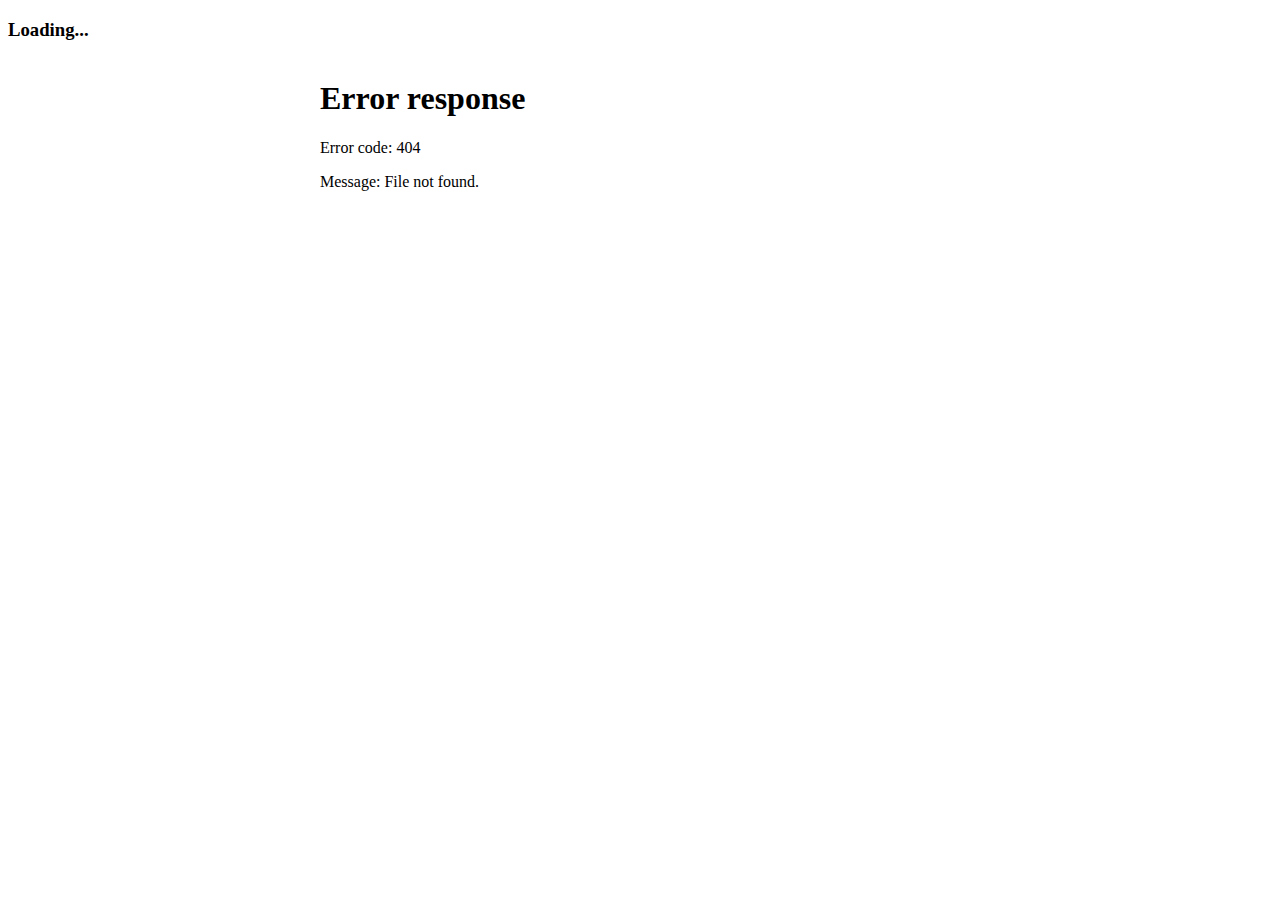
==== _Modeling/Index.html @ 57856aea "提交Modeling" ====
﻿<!DOCTYPE html>
<html xmlns="http://www.w3.org/1999/xhtml">
<head>
    <meta http-equiv="Content-Type" content="text/html; charset=utf-8" />
    <meta name="language" content="en" />

    <title>Index Layout布局</title>

    <!-- Basic layout styles -->
    <link rel="stylesheet" type="text/css" href="/css/layout-default.css" />

    <script type="text/javascript" src="/lib/Jquery.layout/jquery-latest.js"></script>
    <script type="text/javascript" src="/lib/Jquery.layout/jquery-ui-latest.js"></script>
    <script type="text/javascript" src="/lib/Jquery.layout/jquery.layout-latest.js"></script>

    <script type="text/javascript">
        /*
         *	NOTE: For best code readability, view this with a fixed-space font and tabs equal to 4-chars
         */

        function loadIframePage(pane, $Pane) {
            if (!$Pane) $Pane = $('.ui-layout-' + pane);
            var $Iframe = $Pane.prop('tagName') == 'IFRAME' ? $Pane : $Pane.find('IFRAME:first');
            if (!$Iframe.length) return; // no iframe
            var src = $Iframe.attr('src') , page = $Iframe.attr('longdesc');
            if (page && src != page) $Iframe.attr('src', page);
        }

        var myLayout;

        $(document).ready(function () {
            myLayout = $("body").layout({
                minSize: 25
            , north__size: .75
            , south__size: .25
            , east__size: '18%'
            , center__minHeight: 200
            , center__minWidth: '30%'
            , spacing_closed: 16
            , initClosed: true
            , maskContents: true // IMPORTANT - enable iframe masking - all panes in this case
            , onopen: loadIframePage // same callback for ALL borderPanes
            , east__resizeWhileDragging: true	// slow with a page full of iframes!

                /*
                ,	west__initClosed:	false
                ,	south__initClosed:	false
                ,	west__maskIframesOnResize: false
                */
            });
            //loadIframePage('west');
        });

    </script>

</head>
<body>

        <h3>Loading...</h3>
        <!-- IFRAME as layout-pane -->
        <iframe class="ui-layout-center" src="http://www.baidu.com" frameborder="0" scrolling="auto"></iframe>

        <!-- IFRAME as layout-pane -->
        <iframe class="ui-layout-east" src="/designer/DesignerToolField.html" frameborder="0" scrolling="auto"></iframe>

</body>

</html>
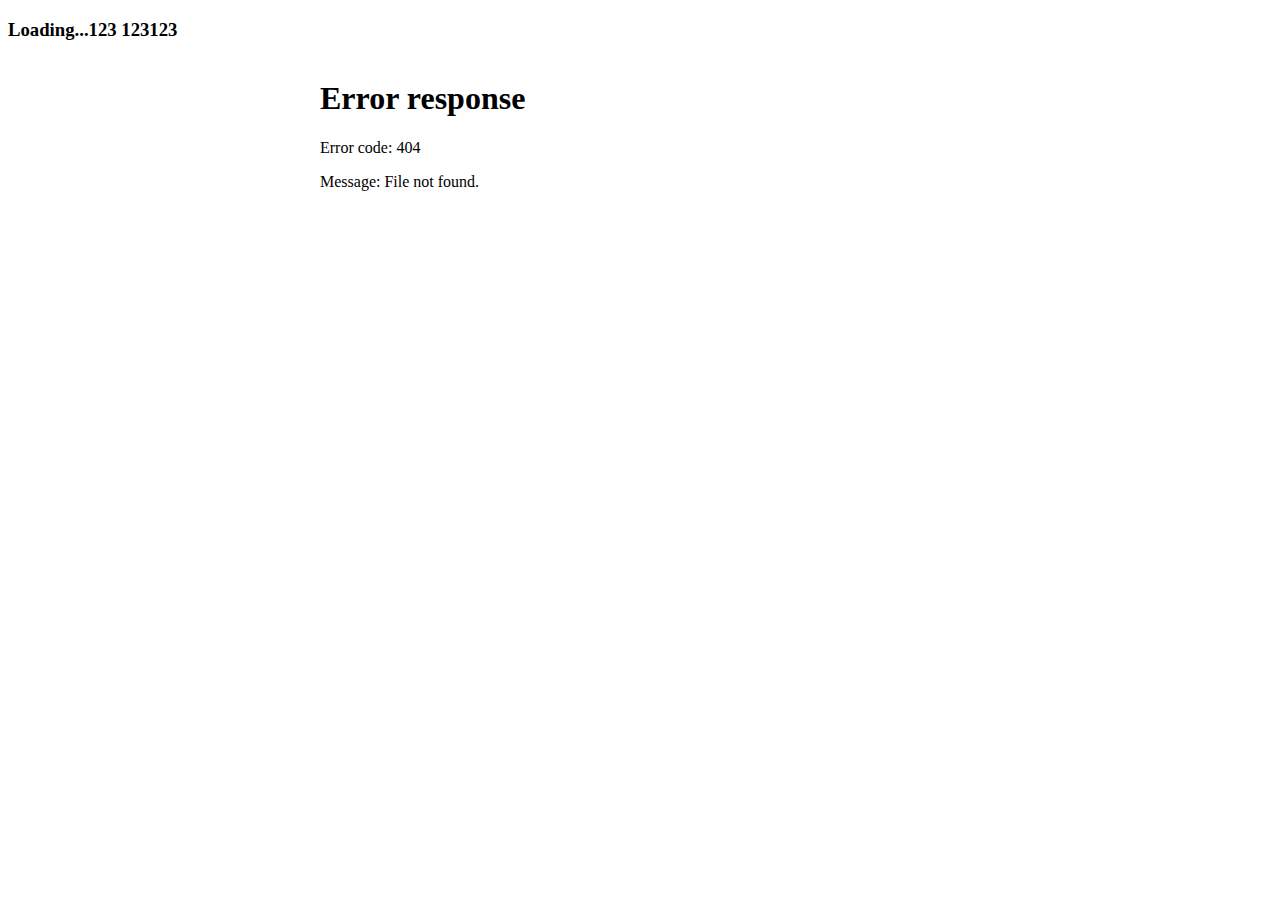
==== commit 8125ca7c: "修改Index.html" ====
--- a/_Modeling/Index.html
+++ b/_Modeling/Index.html
@@ -56,7 +56,7 @@
 </head>
 <body>
 
-        <h3>Loading...</h3>
+        <h3>Loading...123 123123</h3>
         <!-- IFRAME as layout-pane -->
         <iframe class="ui-layout-center" src="http://www.baidu.com" frameborder="0" scrolling="auto"></iframe>
 
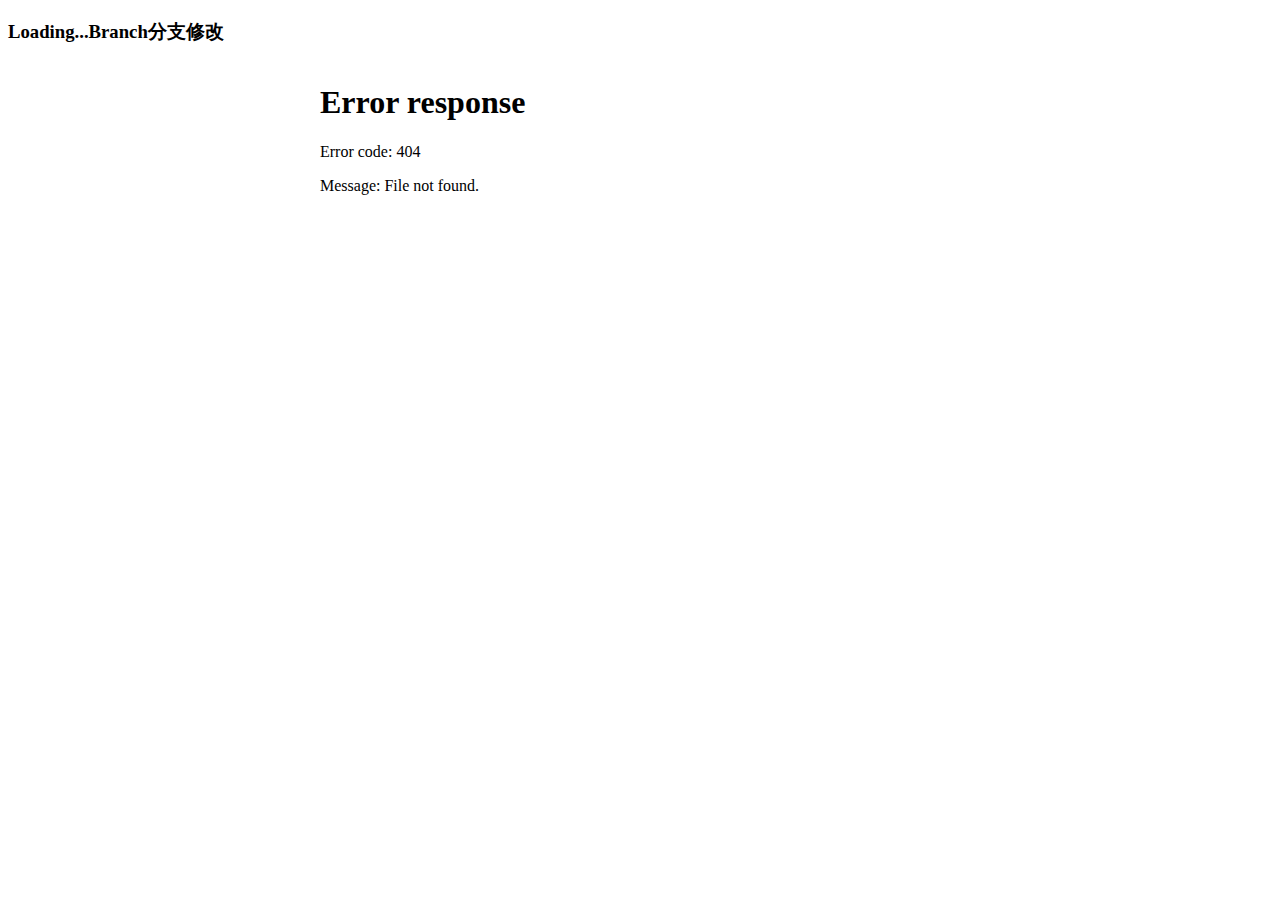
==== commit 8419083d: "dev分支修改Index.html" ====
--- a/_Modeling/Index.html
+++ b/_Modeling/Index.html
@@ -56,7 +56,7 @@
 </head>
 <body>
 
-        <h3>Loading...123 123123</h3>
+        <h3>Loading...Branch分支修改</h3>
         <!-- IFRAME as layout-pane -->
         <iframe class="ui-layout-center" src="http://www.baidu.com" frameborder="0" scrolling="auto"></iframe>
 
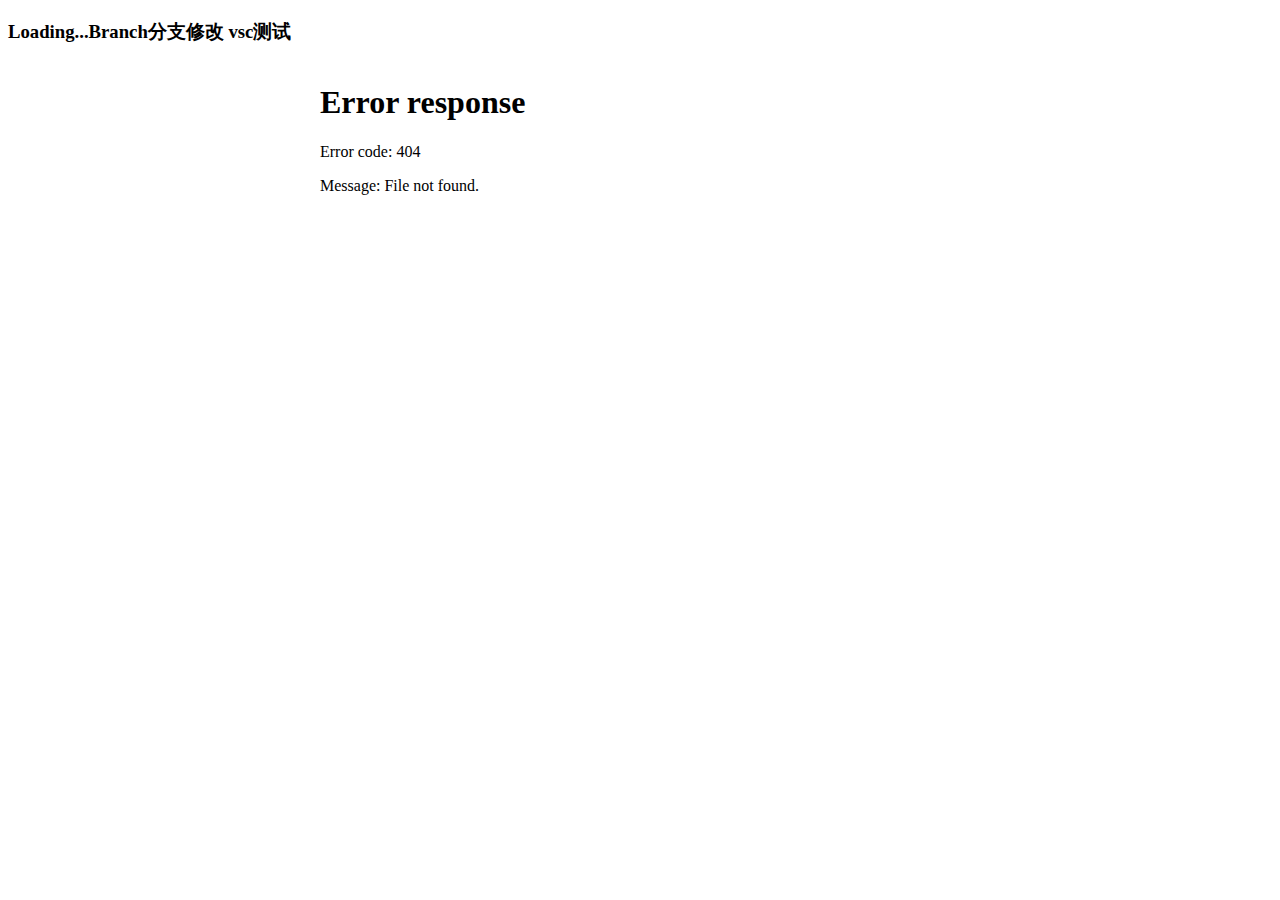
==== commit 6bbff3cf: "测试提交VSCode编辑器" ====
--- a/_Modeling/Index.html
+++ b/_Modeling/Index.html
@@ -56,7 +56,7 @@
 </head>
 <body>
 
-        <h3>Loading...Branch分支修改</h3>
+        <h3>Loading...Branch分支修改 vsc测试</h3>
         <!-- IFRAME as layout-pane -->
         <iframe class="ui-layout-center" src="http://www.baidu.com" frameborder="0" scrolling="auto"></iframe>
 
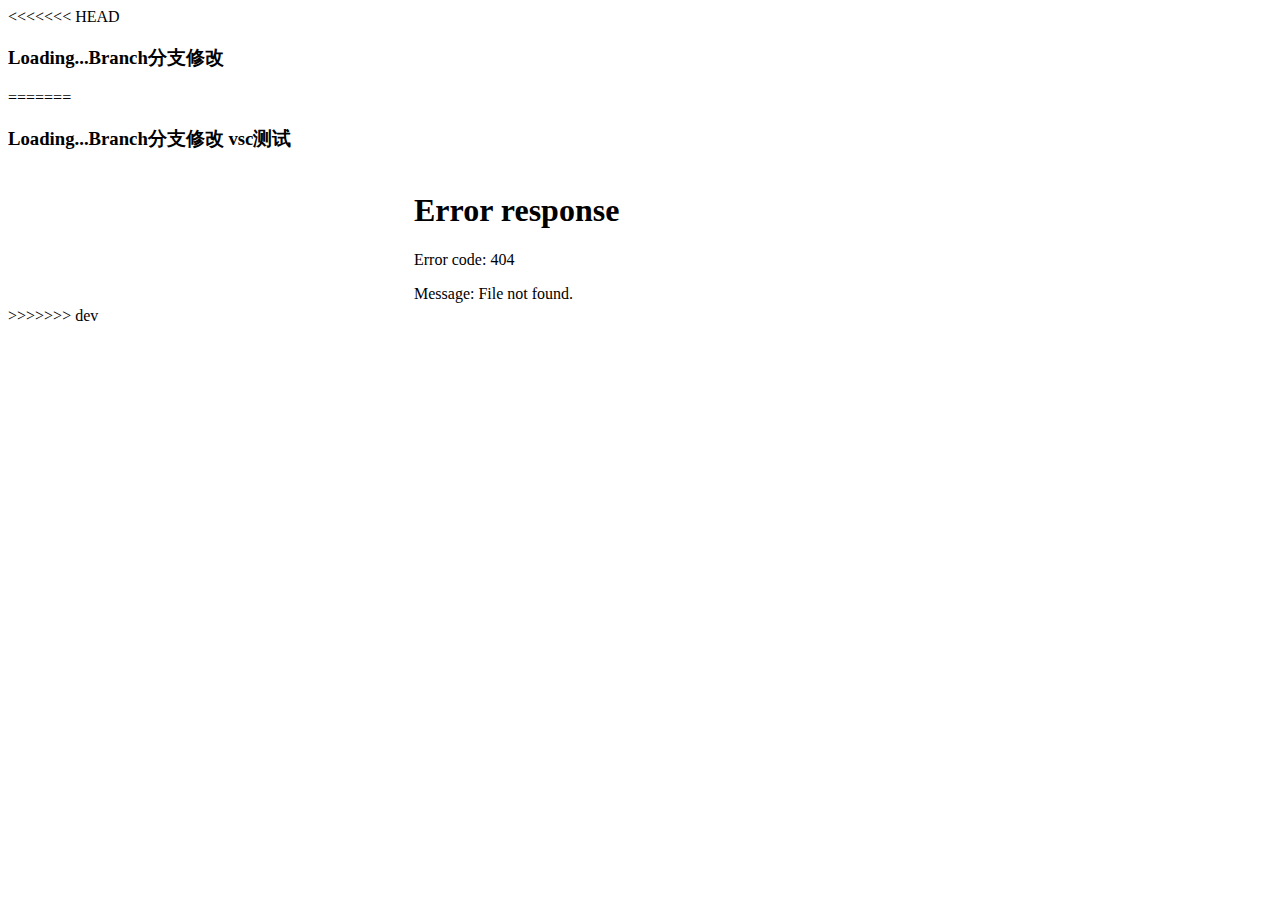
==== commit 0c4ced8c: "Merge branch 'dev'" ====
--- a/_Modeling/Index.html
+++ b/_Modeling/Index.html
@@ -56,7 +56,11 @@
 </head>
 <body>
 
+<<<<<<< HEAD
+        <h3>Loading...Branch分支修改</h3>
+=======
         <h3>Loading...Branch分支修改 vsc测试</h3>
+>>>>>>> dev
         <!-- IFRAME as layout-pane -->
         <iframe class="ui-layout-center" src="http://www.baidu.com" frameborder="0" scrolling="auto"></iframe>
 
